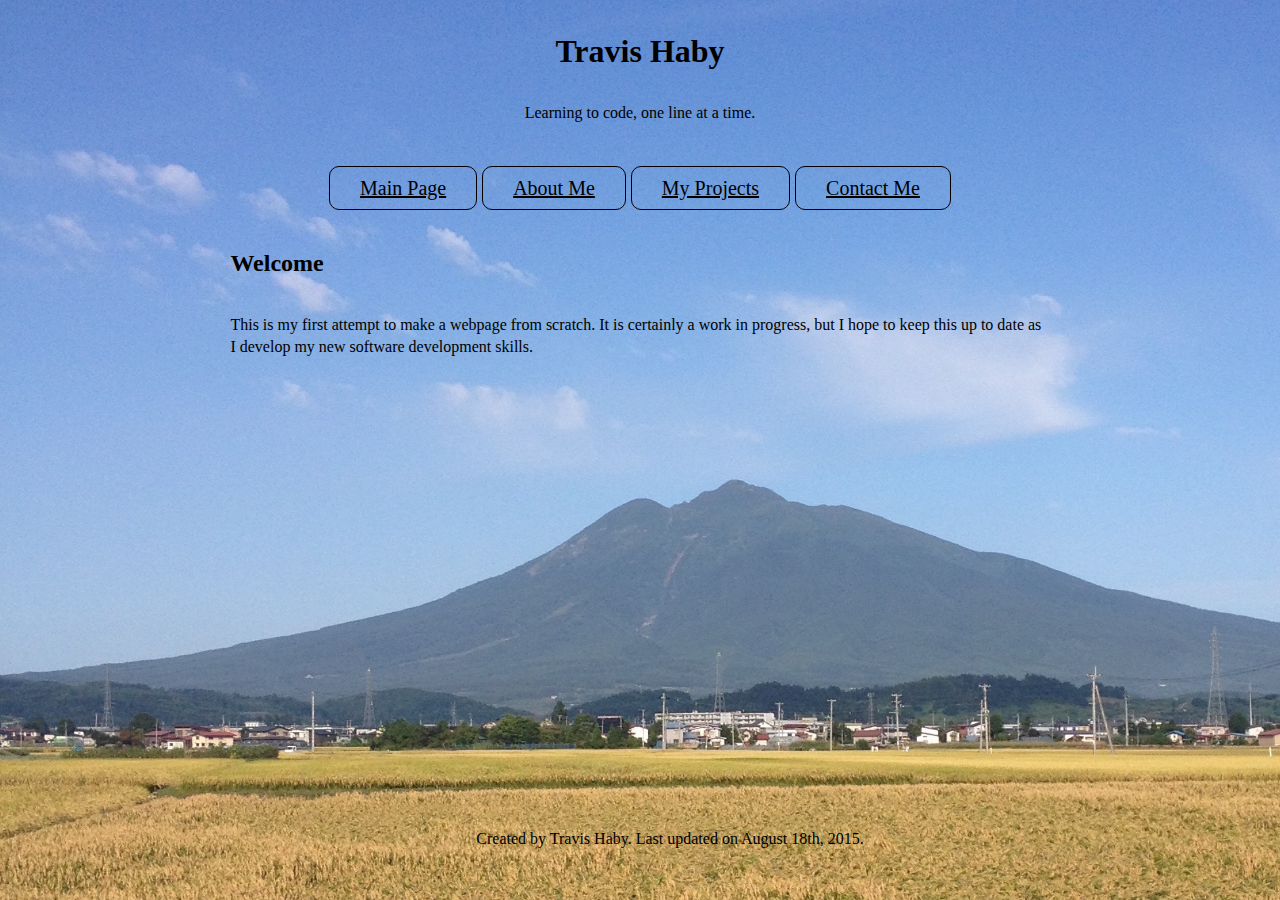
==== index.html @ c40cdf3a "First pages commit" ====
<!DOCTYPE html>
<html lang="en">
  <head　class="container">
    <meta charset="utf-8">
    <title>Main Page</title>
    <link rel="stylesheet" href="assets/stylesheets/main.css">
  </head>

  <body class="container">
    <h1 class="title" align="center">Travis Haby</h1>

    <header class="container header" align="center">Learning to code, one line at a time.
      <nav align="center">
        <br/>
        <a class="button top-button" href="index.html">Main Page</a>
        <a class="button top-button" href="about_me.html">About Me</a>
        <a class="button top-button" href="my_projects.html">My Projects</a>
        <a class="button top-button" href="contact_info.html">Contact Me</a>
      </nav>
    </header>

    <section class="top container">
      <h2>Welcome</h2>
      <p class="first_half">This is my first attempt to make a webpage from scratch. It is certainly a work in progress, but I hope to keep this up to date as I develop my new software development skills.</p>
    </section>

  </body>

  <footer class="bottom container" align="center">
    <p>Created by Travis Haby. Last updated on August 18th, 2015.</p>
  </footer>

</html>
---- assets/stylesheets/main.css ----
/* Links
  ========================================
*/

a:hover {
  color: #6fafff;
}
a {
  color: #000000;
}

/* Typography
  ========================================
*/

h1, h3, h4, h5, p {
  margin-bottom: 40px;
  margin-top: 40px;
}

body {
  font: 300 16px/22px "Open Sans", "Calibri";
  background-image: url("background2.jpg");
  background-repeat: no-repeat;
  background-size: cover;
  background-attachment: fixed;
}

nav {
  font: 300 16px/22px "Open Sans", "Calibri";
  color: black;
  font-size: 20px;
  margin-top: 20px
}

header {
  font: 300 16px/22px "Open Sans", "Verdana";
  color: black;
  font-size: 16px;
}

footer {
  position: absolute;
  bottom: 10px;
}

.container {
  margin: 0 auto;
  padding-left: 30px;
  padding-right: 30px;
  width: 80%;
}

.top {
  padding: 22px 80px 30px 80px;
}

.button {
  border-radius: 10px;
  display: inline-block;
  margin: 0;
}

.button:hover {
  border-radius: 10px;
  display: inline-block;
  background: #ffffff;
  background: radial-gradient(#ffffff #afffff);
  margin: 0;
}

.top-button {
  border: 1px solid #000000;
  padding: 10px 30px ;
}
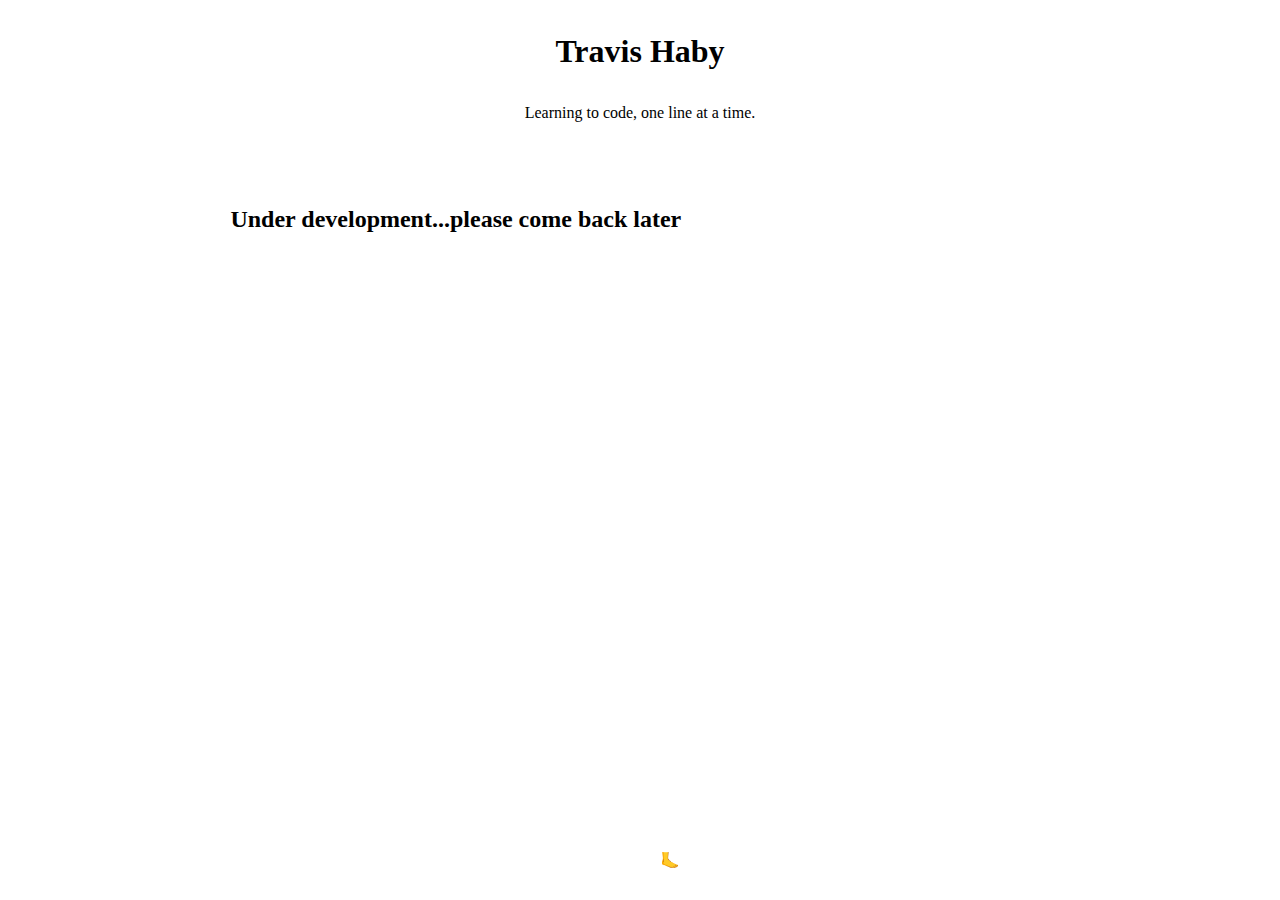
==== commit 27edb179: "Start from scratch" ====
--- a/index.html
+++ b/index.html
@@ -1,8 +1,8 @@
 <!DOCTYPE html>
 <html lang="en">
-  <head　class="container">
+  <head>
     <meta charset="utf-8">
-    <title>Main Page</title>
+    <title>Travis Haby</title>
     <link rel="stylesheet" href="assets/stylesheets/main.css">
   </head>
 
@@ -12,22 +12,15 @@
     <header class="container header" align="center">Learning to code, one line at a time.
       <nav align="center">
         <br/>
-        <a class="button top-button" href="index.html">Main Page</a>
-        <a class="button top-button" href="about_me.html">About Me</a>
-        <a class="button top-button" href="my_projects.html">My Projects</a>
-        <a class="button top-button" href="contact_info.html">Contact Me</a>
       </nav>
     </header>
 
     <section class="top container">
-      <h2>Welcome</h2>
-      <p class="first_half">This is my first attempt to make a webpage from scratch. It is certainly a work in progress, but I hope to keep this up to date as I develop my new software development skills.</p>
+      <h2>Under development...please come back later</h2>
     </section>
-
   </body>
 
   <footer class="bottom container" align="center">
-    <p>Created by Travis Haby. Last updated on August 18th, 2015.</p>
+    <p>🦶</p>
   </footer>
-
 </html>
--- a/assets/stylesheets/main.css
+++ b/assets/stylesheets/main.css
@@ -41,7 +41,8 @@
 
 footer {
   position: absolute;
-  bottom: 10px;
+  bottom: 5%;
+  max-height: 5%;
 }
 
 .container {
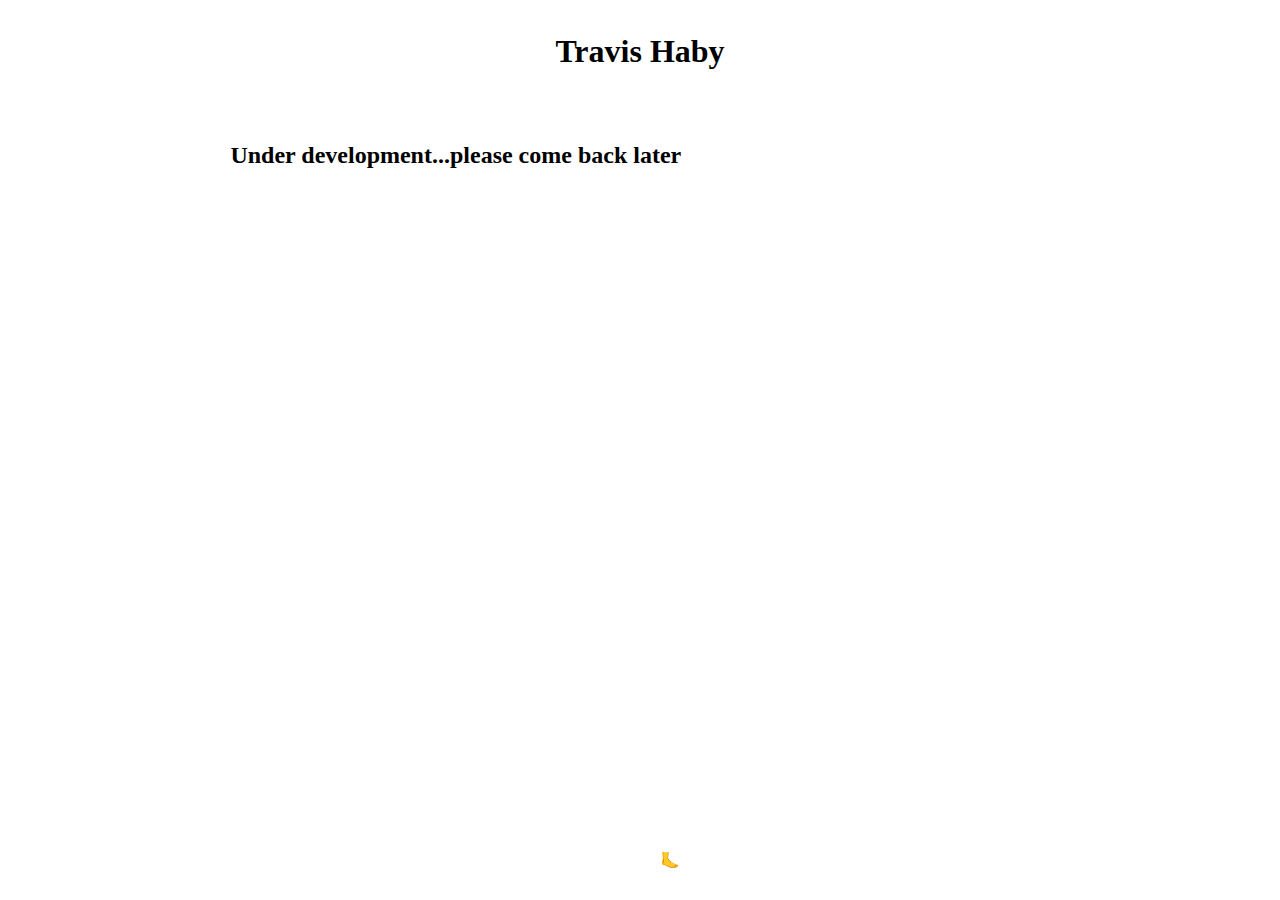
==== commit 7b87b215: "Remove header text" ====
--- a/index.html
+++ b/index.html
@@ -9,10 +9,7 @@
   <body class="container">
     <h1 class="title" align="center">Travis Haby</h1>
 
-    <header class="container header" align="center">Learning to code, one line at a time.
-      <nav align="center">
-        <br/>
-      </nav>
+    <header class="container header" align="center">
     </header>
 
     <section class="top container">
